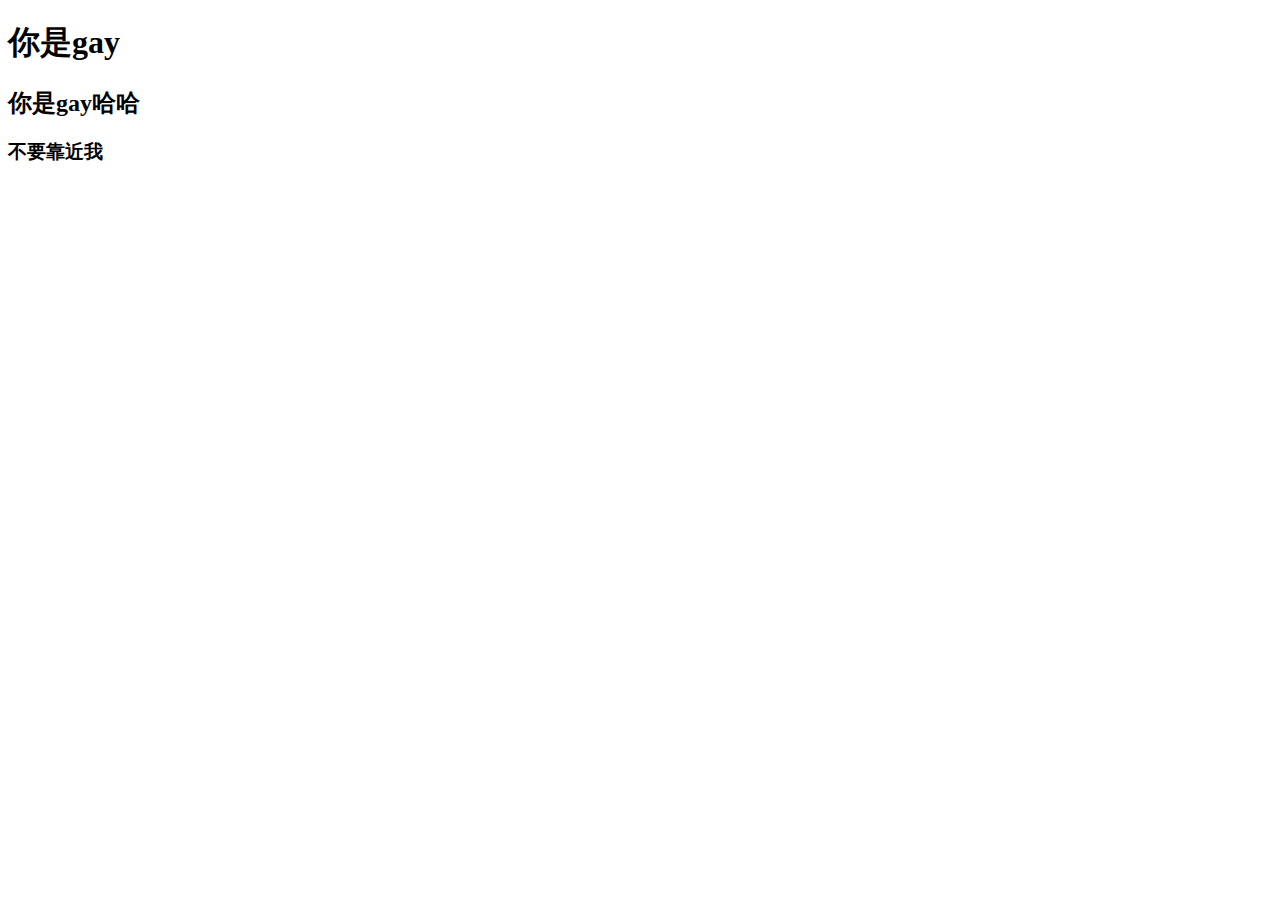
==== index.html @ c95210c3 "first commit" ====
<!DOCTYPE html>
<html>
    <head>
        <meta charset="UTF-8"></meta>
        <title>哈哈</title>
    </head>
    <body>
        <h1>你是gay</h1>
        <h2>你是gay哈哈</h2>
        <h3>不要靠近我</h3>
    </body>

</html>
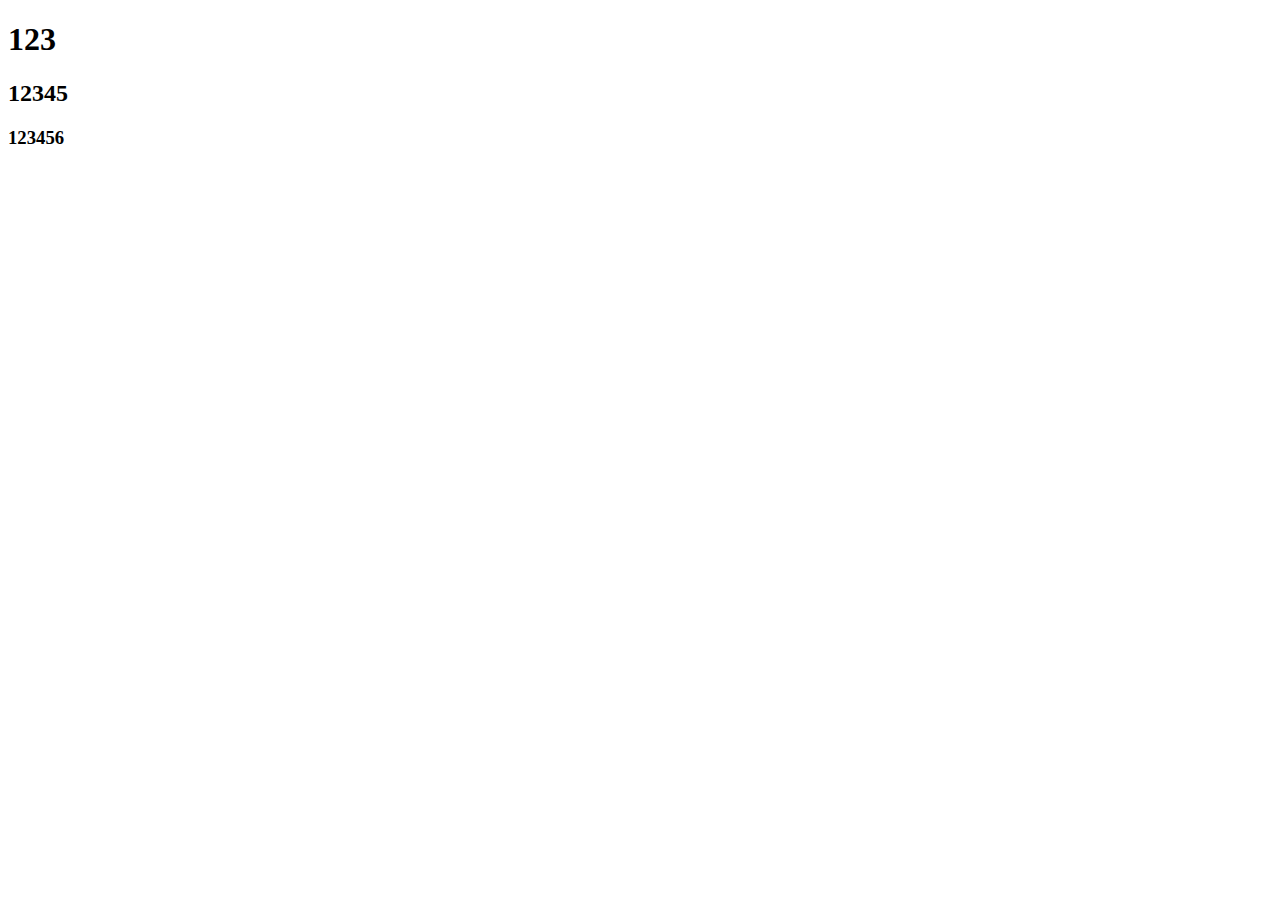
==== commit b5840ce7: "html" ====
--- a/index.html
+++ b/index.html
@@ -2,12 +2,12 @@
 <html>
     <head>
         <meta charset="UTF-8"></meta>
-        <title>哈哈</title>
+        <title>123</title>
     </head>
     <body>
-        <h1>你是gay</h1>
-        <h2>你是gay哈哈</h2>
-        <h3>不要靠近我</h3>
+        <h1>123</h1>
+        <h2>12345</h2>
+        <h3>123456</h3>
     </body>
 
 </html>   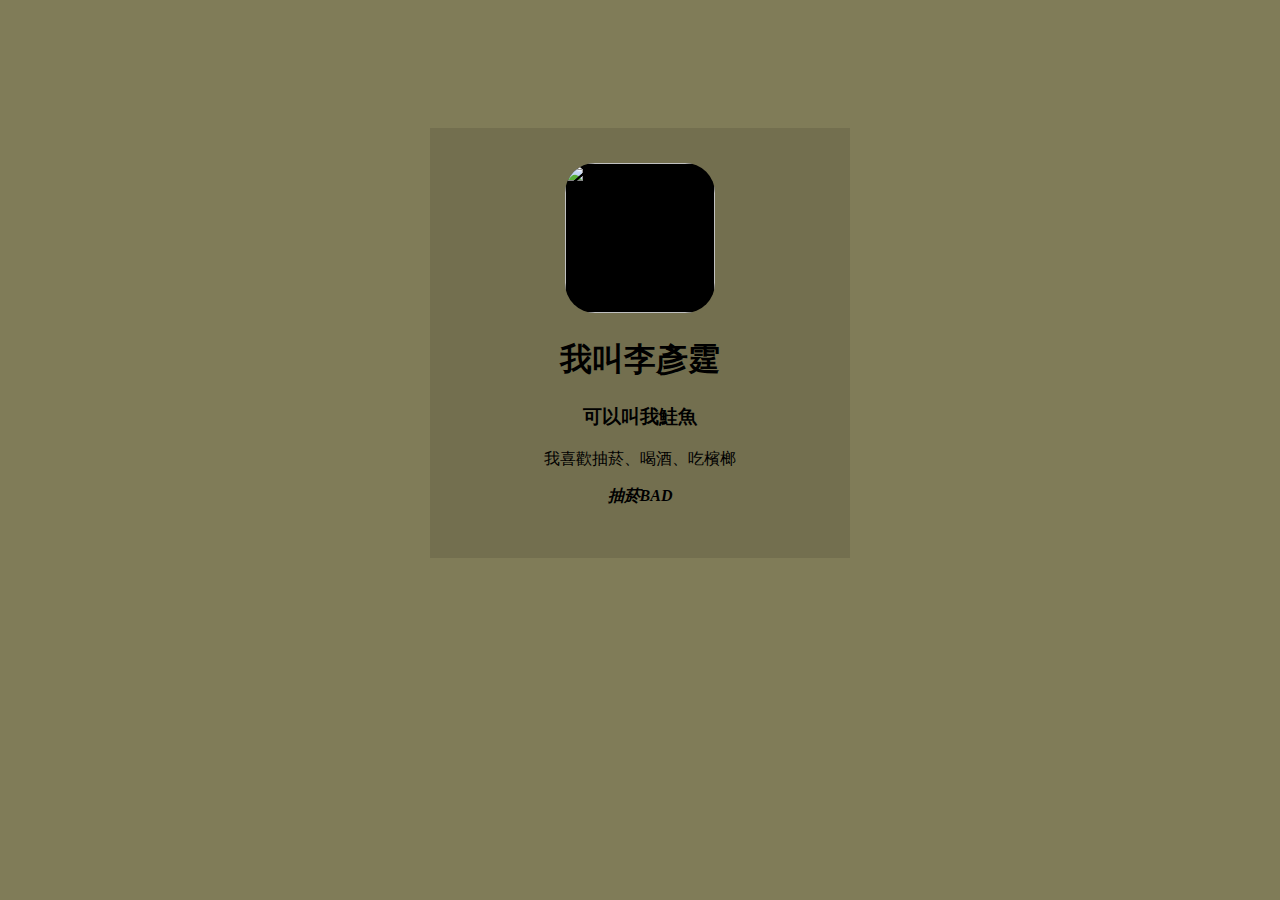
==== commit 3bdc79f7: "index.html" ====
--- a/index.html
+++ b/index.html
@@ -2,12 +2,18 @@
 <html>
     <head>
         <meta charset="UTF-8"></meta>
-        <title>123</title>
+        <script src="https://thumb.photo-ac.com/56/564d7708097fcf9e3afc35d896da492d_t.jpeg"></script>
+        <link rel="stylesheet" href="style.css">
+        <title>自我介紹</title>
     </head>
     <body>
-        <h1>123</h1>
-        <h2>12345</h2>
-        <h3>123456</h3>
+        <div class="box">
+            <img src="https://stickershop.line-scdn.net/stickershop/v1/product/18806687/LINEStorePC/main.png" alt="" class="box-img"/>
+        <h1>我叫李彥霆</h1>
+        <h3>可以叫我鮭魚</h3>
+        <p>我喜歡抽菸、喝酒、吃檳榔</p>
+        <p><i><b>抽菸BAD</b></i></p>
+        </div>
     </body>
 
 </html>   --- a/style.css
+++ b/style.css
@@ -0,0 +1,23 @@
+body{
+    margin: 0;
+    padding: 0;
+    background: rgb(128, 124, 88) no-repeat; 
+    background-size: auto;
+}
+.box{
+    width: 350px;
+    background: rgba(0, 0, 0, 0.1);
+    padding: 35px;
+    margin: auto;
+    margin-top :10%;
+    text-align:center;
+    
+
+}
+.box-img{
+    border-radius: 20%;
+    width: 150px;
+    height: 150px;
+    background-color: black;
+    
+}